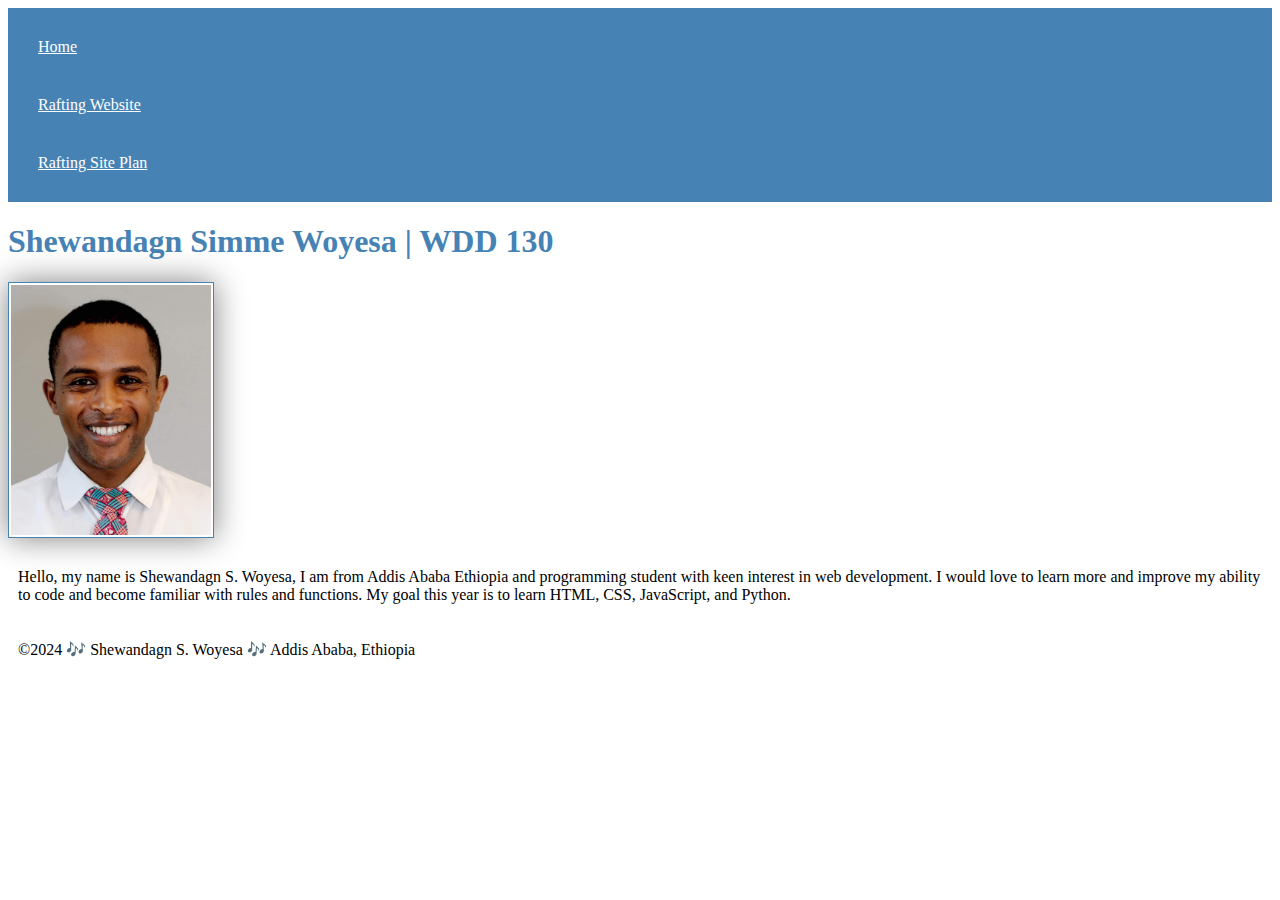
==== index.html @ e0fbe2d1 "style.css added" ====
<!DOCTYPE html>
<html lang="en">
<head>
    <meta charset="UTF-8">
    <meta name="viewport" content="width=device-width, initial-scale=1.0">
    <title>Shewandagn S. Woyesa | WDD 130</title>
    <link rel="stylesheet" href="styles/styles.css" />
</head>
<body>
    <header>
        <nav>
            <a href="#">Home</a>
            <a href="wwr/">Rafting Website</a>
            <a href="wwr/site-plan-rafting.html">Rafting Site Plan</a>
        </nav>
    </header>
    <main>
        <h1>Shewandagn Simme Woyesa | WDD 130</h1>
        <img src="images/profile.jpg" alt="Shewandagn S. Woyesa" width="200">
        <p>
            Hello, my name is Shewandagn S. Woyesa, I am from Addis Ababa Ethiopia and programming student with keen interest in web development.
            I would love to learn more and improve my ability to code and become familiar with rules and functions. My goal this year is to learn HTML, CSS, JavaScript, and Python.
        </p>
    </main>
    <footer>
        <p>&copy;2024 🎶 Shewandagn S. Woyesa 🎶 Addis Ababa, Ethiopia</p>
    </footer>
</body>
</html>
---- styles/styles.css ----
nav {
    background-color: steelblue;
    padding: 10px;
}
nav a {
    color: white;
    display: block;
    padding: 20px;
}

h1 {
    color: steelblue;
}

img {
    width: 150;
    height: auto;
    border: 1px solid steelblue;
    padding: 2px;
    box-shadow: 0 0 30px gray;
}

p {
    padding: 10px;
}
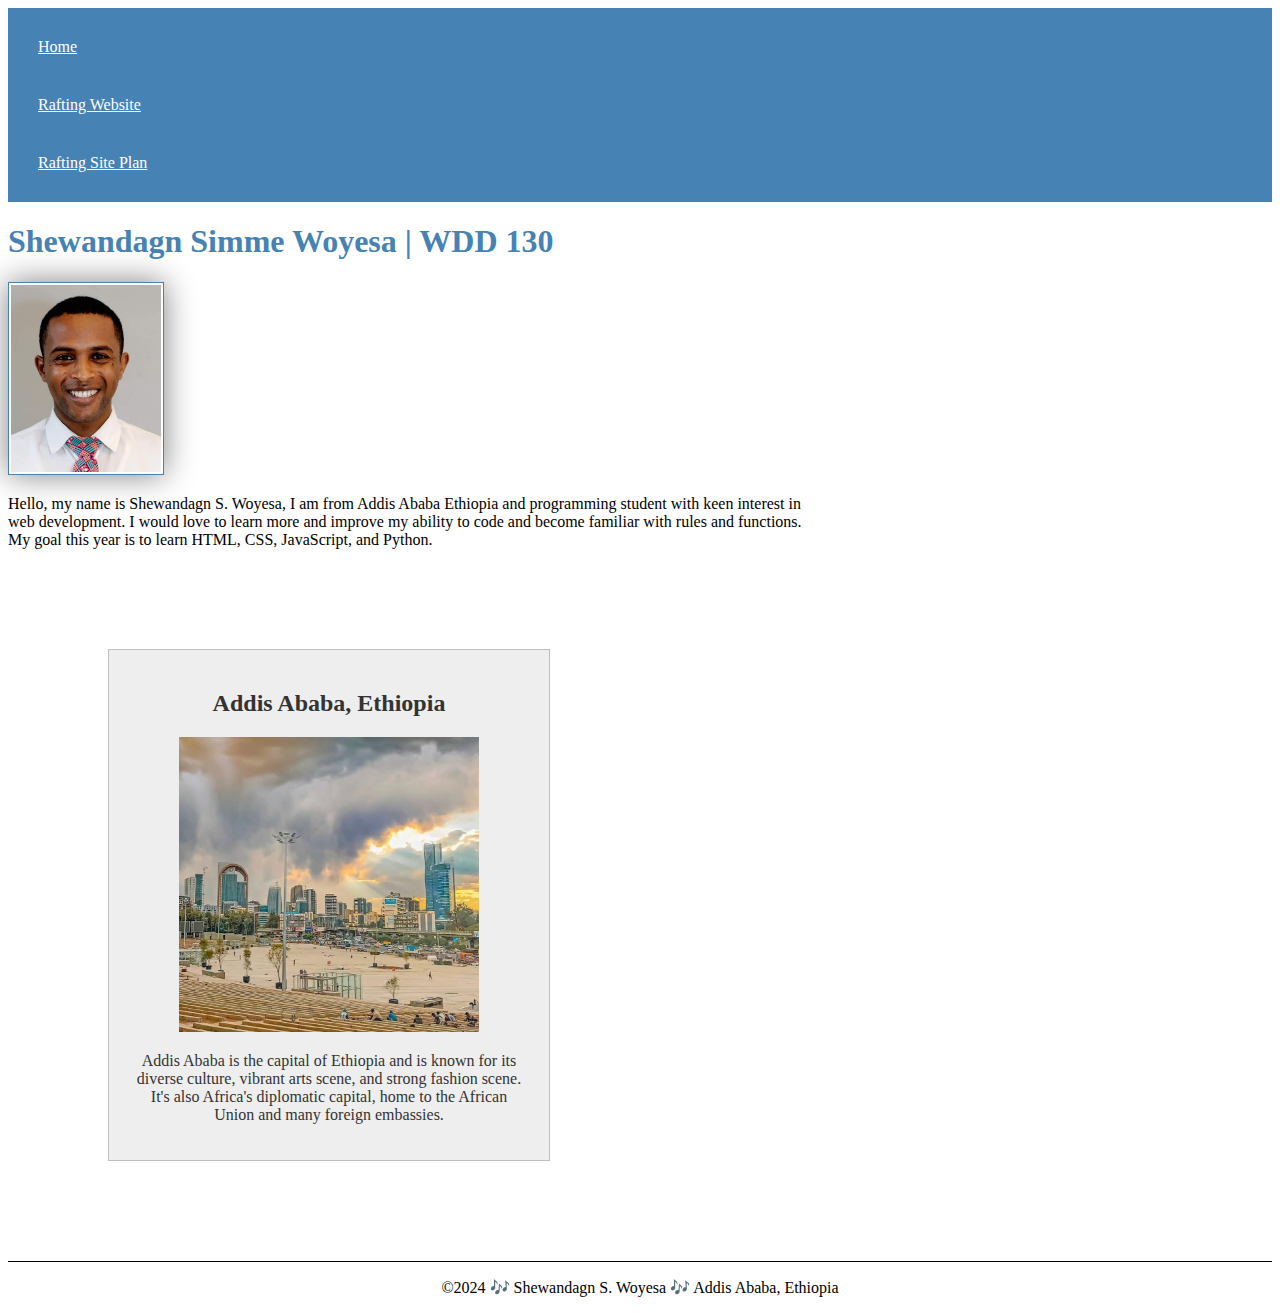
==== commit b301aff3: "home page" ====
--- a/index.html
+++ b/index.html
@@ -3,8 +3,10 @@
 <head>
     <meta charset="UTF-8">
     <meta name="viewport" content="width=device-width, initial-scale=1.0">
+    <meta name="description" content="Shewandagn is a Web Fundamental student whose goal is becoming a software developer.">
+    <meta name="author" content="Shewandagn S. Woyesa">
     <title>Shewandagn S. Woyesa | WDD 130</title>
-    <link rel="stylesheet" href="styles/styles.css" />
+    <link rel="stylesheet" href="styles/styles.css">
 </head>
 <body>
     <header>
@@ -22,6 +24,14 @@
             I would love to learn more and improve my ability to code and become familiar with rules and functions. My goal this year is to learn HTML, CSS, JavaScript, and Python.
         </p>
     </main>
+    <aside>
+        <h2>Addis Ababa, Ethiopia</h2>
+        <img src="images/AddisAbaba.jpg" alt="Addis Ababa-landscape">
+        <p>
+            Addis Ababa is the capital of Ethiopia and is known for its diverse culture, vibrant arts scene, and strong fashion scene. 
+            It's also Africa's diplomatic capital, home to the African Union and many foreign embassies.
+        </p>
+    </aside>
     <footer>
         <p>&copy;2024 🎶 Shewandagn S. Woyesa 🎶 Addis Ababa, Ethiopia</p>
     </footer>
--- a/styles/styles.css
+++ b/styles/styles.css
@@ -1,3 +1,6 @@
+main {
+    max-width: 800px;
+}
 nav {
     background-color: steelblue;
     padding: 10px;
@@ -12,8 +15,8 @@
     color: steelblue;
 }
 
-img {
-    width: 150;
+main img {
+    width: 150px;
     height: auto;
     border: 1px solid steelblue;
     padding: 2px;
@@ -22,4 +25,28 @@
 
 p {
     padding: 10px;
+}
+
+aside {
+    width: 400px;
+    margin: 100px;
+    border: 1px solid rgba(0, 0, 0, 0.2);
+    padding: 20px;
+    background-color: #eee;
+    color: #333;
+    text-align: center;
+}
+aside img {
+    width: 300px;
+    height: auto;
+}
+
+p {
+    padding: 0;
+}
+
+footer {
+    margin-top: 15px;
+    border-top: 1px solid #000;
+    text-align: center;
 }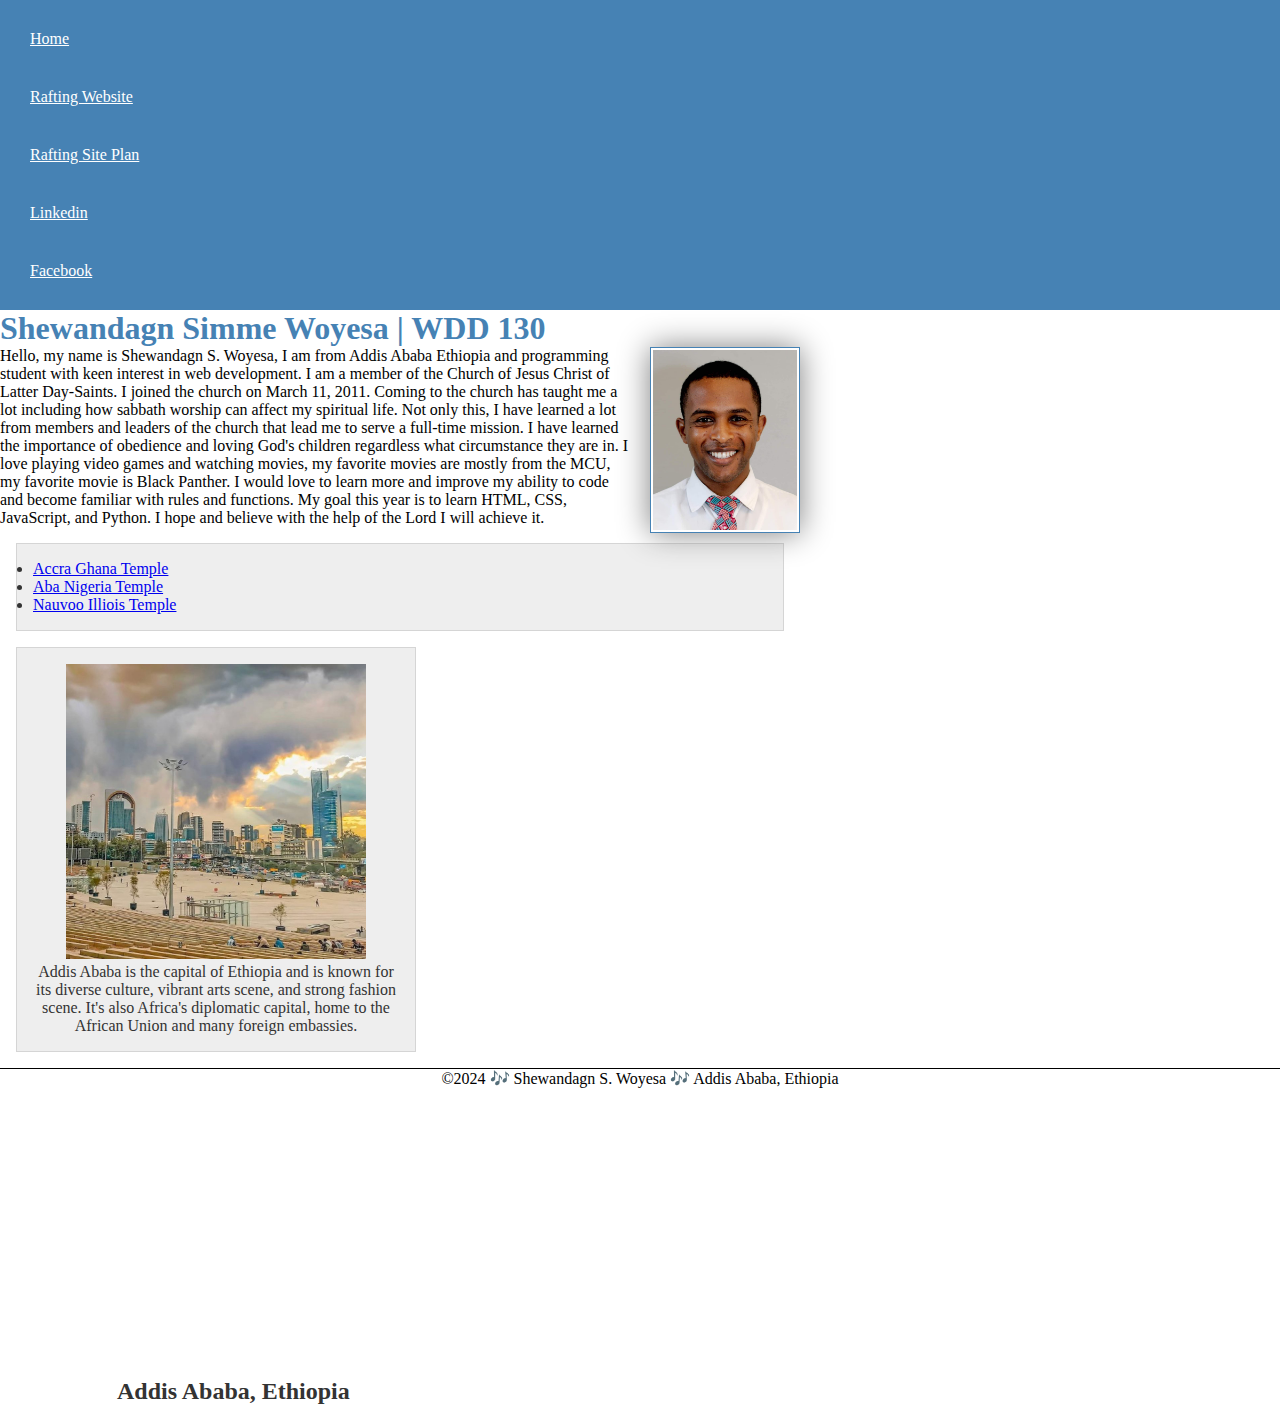
==== commit e5d3f101: "New Update" ====
--- a/index.html
+++ b/index.html
@@ -1,3 +1,4 @@
+<!-- 17 March 2024-->
 <!DOCTYPE html>
 <html lang="en">
 <head>
@@ -14,6 +15,8 @@
             <a href="#">Home</a>
             <a href="wwr/">Rafting Website</a>
             <a href="wwr/site-plan-rafting.html">Rafting Site Plan</a>
+            <a href="https://www.linkedin.com/in/shewandagn-s-woyesa-33b5b5180/" target="_blank">Linkedin</a>
+            <a href="https://www.facebook.com/Kiya76/" target="_blank">Facebook</a>
         </nav>
     </header>
     <main>
@@ -21,10 +24,21 @@
         <img src="images/profile.jpg" alt="Shewandagn S. Woyesa" width="200">
         <p>
             Hello, my name is Shewandagn S. Woyesa, I am from Addis Ababa Ethiopia and programming student with keen interest in web development.
-            I would love to learn more and improve my ability to code and become familiar with rules and functions. My goal this year is to learn HTML, CSS, JavaScript, and Python.
+            I am a member of the Church of Jesus Christ of Latter Day-Saints. I joined the church on March 11, 2011.
+            Coming to the church has taught me a lot including how sabbath worship can affect my spiritual life. 
+            Not only this, I have learned a lot from members and leaders of the church that lead me to serve a full-time mission.
+            I have learned the importance of obedience and loving God's children regardless what circumstance they are in. 
+            I love playing video games and watching movies, my favorite movies are mostly from the MCU, my favorite movie is Black Panther. 
+            I would love to learn more and improve my ability to code and become familiar with rules and functions. 
+            My goal this year is to learn HTML, CSS, JavaScript, and Python. I hope and believe with the help of the Lord I will achieve it.
         </p>
+        <ul class="box">
+            <li><a href="https://newsroom.churchofjesuschrist.org/article/aba-nigeria-temple" target="_blank">Accra Ghana Temple</a></li>
+            <li><a href="https://newsroom.churchofjesuschrist.org/article/accra-ghana-temple" target="_blank">Aba Nigeria Temple</a></li>
+            <li><a href="https://newsroom.churchofjesuschrist.org/article/nauvoo-illinois-temple" target="_blank">Nauvoo Illiois Temple</a></li>
+        </ul>
     </main>
-    <aside>
+    <aside class="box">
         <h2>Addis Ababa, Ethiopia</h2>
         <img src="images/AddisAbaba.jpg" alt="Addis Ababa-landscape">
         <p>
--- a/styles/styles.css
+++ b/styles/styles.css
@@ -1,3 +1,9 @@
+*{
+    margin: 0;
+    padding: 0;
+    box-sizing: border-box;
+}
+
 main {
     max-width: 800px;
 }
@@ -16,11 +22,13 @@
 }
 
 main img {
+    float: right;
     width: 150px;
     height: auto;
     border: 1px solid steelblue;
     padding: 2px;
     box-shadow: 0 0 30px gray;
+    margin: 0 0 1rem 1rem;
 }
 
 p {
@@ -29,16 +37,20 @@
 
 aside {
     width: 400px;
-    margin: 100px;
-    border: 1px solid rgba(0, 0, 0, 0.2);
-    padding: 20px;
-    background-color: #eee;
-    color: #333;
     text-align: center;
+    position: relative;
 }
+
 aside img {
     width: 300px;
     height: auto;
+}
+
+/* Positioning the "Addis Ababa, Ethiopia" heading */
+aside h2 {     
+    position: absolute;     
+    top: 730px;     
+    left: 100px; 
 }
 
 p {
@@ -49,4 +61,13 @@
     margin-top: 15px;
     border-top: 1px solid #000;
     text-align: center;
-}+}
+
+/* Class Selectors */
+.box {
+    margin: 1rem;
+    border: 1px solid rgba(0, 0, 0, .1);
+    padding: 1rem;
+    background-color: #eee;
+    color: #333;
+}
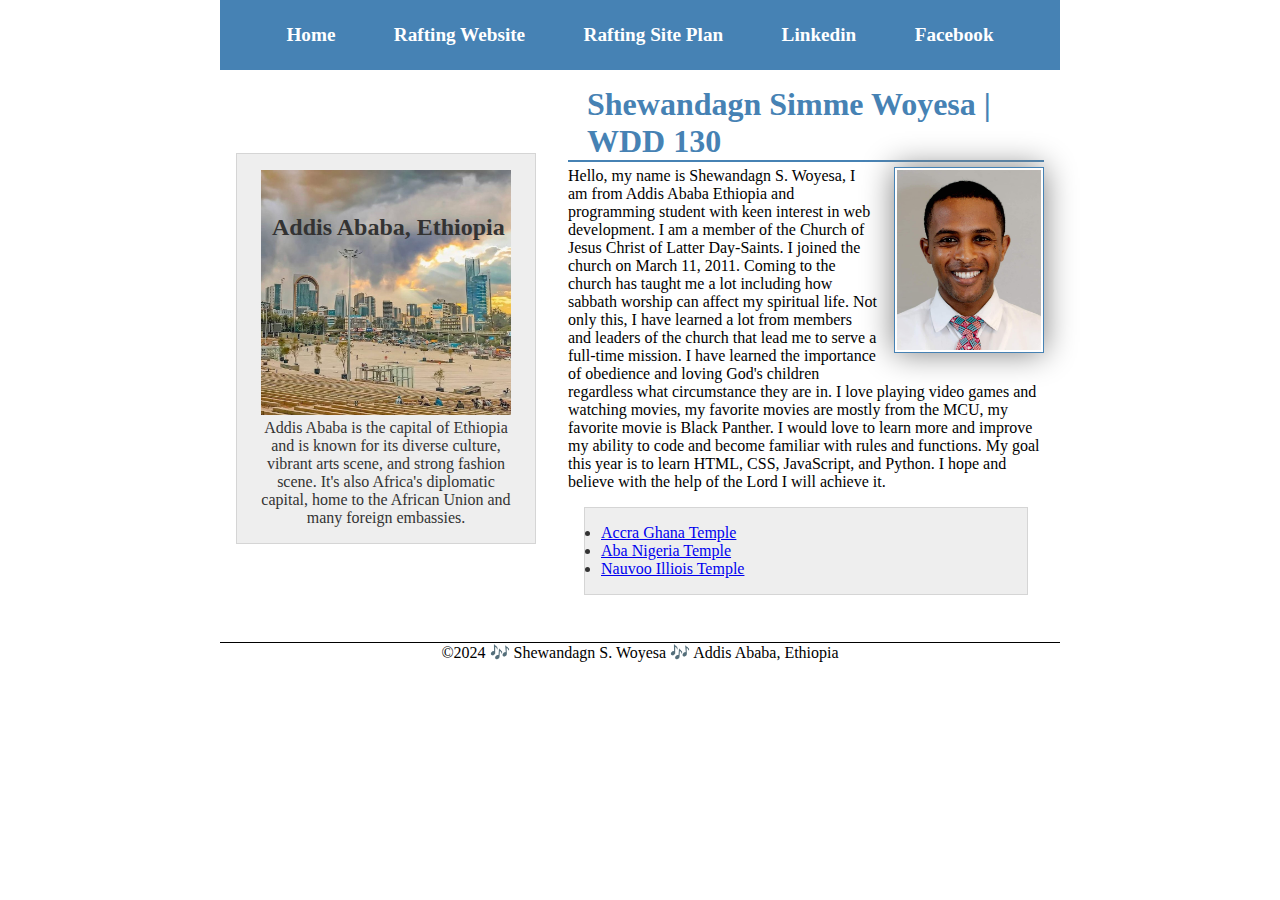
==== commit 02603efe: "grid update" ====
--- a/index.html
+++ b/index.html
@@ -1,15 +1,15 @@
-<!-- 17 March 2024-->
 <!DOCTYPE html>
 <html lang="en">
 <head>
     <meta charset="UTF-8">
     <meta name="viewport" content="width=device-width, initial-scale=1.0">
-    <meta name="description" content="Shewandagn is a Web Fundamental student whose goal is becoming a software developer.">
+    <meta name="description" content="I am a Web Fundamental student whose goal is becoming a software developer.">
     <meta name="author" content="Shewandagn S. Woyesa">
     <title>Shewandagn S. Woyesa | WDD 130</title>
     <link rel="stylesheet" href="styles/styles.css">
 </head>
 <body>
+    
     <header>
         <nav>
             <a href="#">Home</a>
@@ -19,35 +19,40 @@
             <a href="https://www.facebook.com/Kiya76/" target="_blank">Facebook</a>
         </nav>
     </header>
-    <main>
-        <h1>Shewandagn Simme Woyesa | WDD 130</h1>
-        <img src="images/profile.jpg" alt="Shewandagn S. Woyesa" width="200">
-        <p>
-            Hello, my name is Shewandagn S. Woyesa, I am from Addis Ababa Ethiopia and programming student with keen interest in web development.
-            I am a member of the Church of Jesus Christ of Latter Day-Saints. I joined the church on March 11, 2011.
-            Coming to the church has taught me a lot including how sabbath worship can affect my spiritual life. 
-            Not only this, I have learned a lot from members and leaders of the church that lead me to serve a full-time mission.
-            I have learned the importance of obedience and loving God's children regardless what circumstance they are in. 
-            I love playing video games and watching movies, my favorite movies are mostly from the MCU, my favorite movie is Black Panther. 
-            I would love to learn more and improve my ability to code and become familiar with rules and functions. 
-            My goal this year is to learn HTML, CSS, JavaScript, and Python. I hope and believe with the help of the Lord I will achieve it.
-        </p>
-        <ul class="box">
-            <li><a href="https://newsroom.churchofjesuschrist.org/article/aba-nigeria-temple" target="_blank">Accra Ghana Temple</a></li>
-            <li><a href="https://newsroom.churchofjesuschrist.org/article/accra-ghana-temple" target="_blank">Aba Nigeria Temple</a></li>
-            <li><a href="https://newsroom.churchofjesuschrist.org/article/nauvoo-illinois-temple" target="_blank">Nauvoo Illiois Temple</a></li>
-        </ul>
-    </main>
-    <aside class="box">
-        <h2>Addis Ababa, Ethiopia</h2>
-        <img src="images/AddisAbaba.jpg" alt="Addis Ababa-landscape">
-        <p>
-            Addis Ababa is the capital of Ethiopia and is known for its diverse culture, vibrant arts scene, and strong fashion scene. 
-            It's also Africa's diplomatic capital, home to the African Union and many foreign embassies.
-        </p>
-    </aside>
+    <div class="grid">
+        <main>
+            <h1>Shewandagn Simme Woyesa | WDD 130</h1>
+            <img src="images/profile.jpg" alt="Shewandagn S. Woyesa" width="200">
+            <p>
+                Hello, my name is Shewandagn S. Woyesa, I am from Addis Ababa Ethiopia and programming student with keen interest in web development.
+                I am a member of the Church of Jesus Christ of Latter Day-Saints. I joined the church on March 11, 2011.
+                Coming to the church has taught me a lot including how sabbath worship can affect my spiritual life. 
+                Not only this, I have learned a lot from members and leaders of the church that lead me to serve a full-time mission.
+                I have learned the importance of obedience and loving God's children regardless what circumstance they are in. 
+                I love playing video games and watching movies, my favorite movies are mostly from the MCU, my favorite movie is Black Panther. 
+                I would love to learn more and improve my ability to code and become familiar with rules and functions. 
+                My goal this year is to learn HTML, CSS, JavaScript, and Python. I hope and believe with the help of the Lord I will achieve it.
+            </p>
+            <ul class="box">
+                <li><a href="https://newsroom.churchofjesuschrist.org/article/aba-nigeria-temple" target="_blank">Accra Ghana Temple</a></li>
+                <li><a href="https://newsroom.churchofjesuschrist.org/article/accra-ghana-temple" target="_blank">Aba Nigeria Temple</a></li>
+                <li><a href="https://newsroom.churchofjesuschrist.org/article/nauvoo-illinois-temple" target="_blank">Nauvoo Illiois Temple</a></li>
+            </ul>
+        </main>
+    
+        <aside class="box">
+            <h2>Addis Ababa, Ethiopia</h2>
+            <img src="images/AddisAbaba.jpg" alt="Addis Ababa-landscape">
+            <p>
+                Addis Ababa is the capital of Ethiopia and is known for its diverse culture, vibrant arts scene, and strong fashion scene. 
+                It's also Africa's diplomatic capital, home to the African Union and many foreign embassies.
+            </p>
+        </aside>
+    </div>
+
     <footer>
         <p>&copy;2024 🎶 Shewandagn S. Woyesa 🎶 Addis Ababa, Ethiopia</p>
     </footer>
-</body>
-</html>+
+</body> 
+</html> <!--18 March 2024-->--- a/styles/styles.css
+++ b/styles/styles.css
@@ -4,21 +4,48 @@
     box-sizing: border-box;
 }
 
-main {
-    max-width: 800px;
+header, .grid, footer {
+    max-width: 840px;
+    margin: 0 auto;
 }
+
+.grid {
+    display: grid;
+    align-items: center;
+}
+
+/*main {
+    max-width: 800px; 
+    grid-column: 2/3;
+    margin: 1rem;
+}*/
+
 nav {
     background-color: steelblue;
-    padding: 10px;
+    padding: 1rem;
+    display: flex;
+    justify-content: space-evenly;
+    align-items: center;
 }
 nav a {
-    color: white;
+    color: #fff;
     display: block;
-    padding: 20px;
+    padding: 0.5rem;
+    text-decoration: none;
+    font-size: 1.2rem;
+    font-weight: 700;
 }
 
 h1 {
     color: steelblue;
+    border-bottom: 2px solid steelblue;
+    padding-left: 19px;
+    margin-bottom: 5px;
+}
+
+main {
+    margin: 1rem;
+    grid-column: 2/3;
 }
 
 main img {
@@ -36,21 +63,23 @@
 }
 
 aside {
-    width: 400px;
+    width: 300px;
     text-align: center;
     position: relative;
+    grid-column: 1/2;
+    grid-row: 1/2;
 }
 
 aside img {
-    width: 300px;
+    width: 250px;
     height: auto;
 }
 
 /* Positioning the "Addis Ababa, Ethiopia" heading */
 aside h2 {     
     position: absolute;     
-    top: 730px;     
-    left: 100px; 
+    top: 60px;     
+    left: 35px; 
 }
 
 p {
